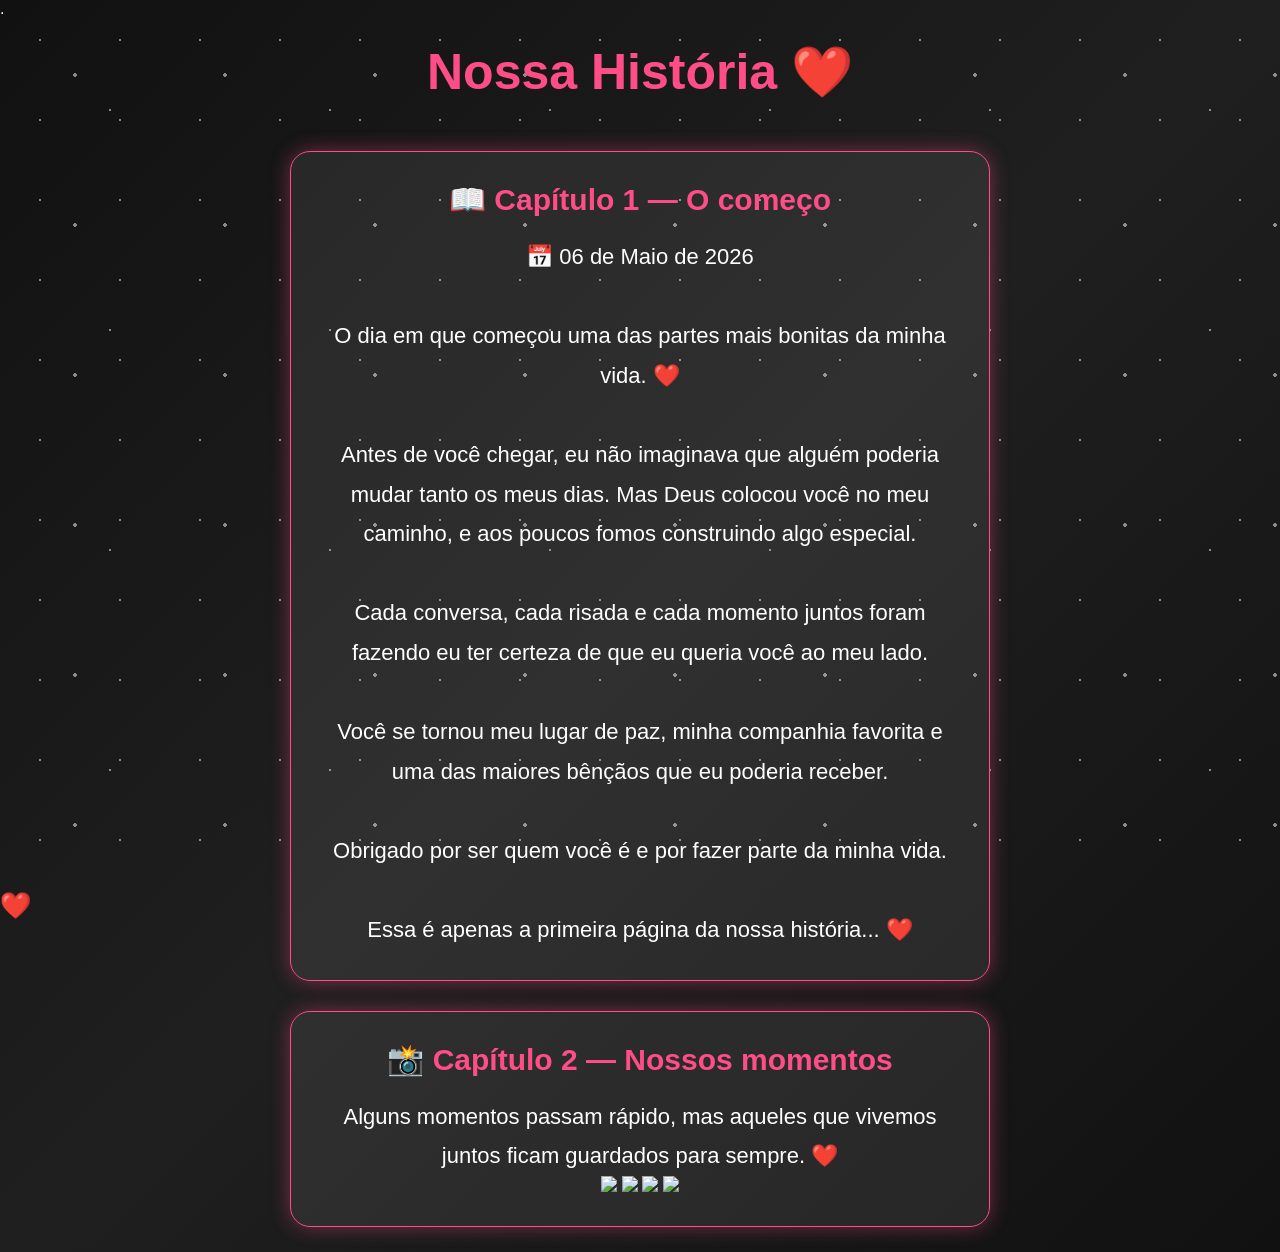
==== historia.html @ f8cdc8a0 "Update historia.html" ====
.<!DOCTYPE html>
<html lang="pt-BR">

<head>
<meta charset="UTF-8">
<meta name="viewport" content="width=device-width, initial-scale=1.0">

<title>Nossa História ❤️</title>

<link rel="stylesheet" href="style.css">
</head>


<body>

<div class="stars"></div>

<div class="coracao">❤️</div>
<div class="coracao">❤️</div>
<div class="coracao">❤️</div>


<div class="hero">

<h1>Nossa História ❤️</h1>


<div class="capitulo">

<h2>📖 Capítulo 1 — O começo</h2>


<p>

📅 06 de Maio de 2026

<br><br>

O dia em que começou uma das partes mais bonitas da minha vida. ❤️

<br><br>

Antes de você chegar, eu não imaginava que alguém poderia mudar tanto os meus dias.

Mas Deus colocou você no meu caminho, e aos poucos fomos construindo algo especial.

<br><br>

Cada conversa, cada risada e cada momento juntos foram fazendo eu ter certeza de que eu queria você ao meu lado.

<br><br>

Você se tornou meu lugar de paz, minha companhia favorita e uma das maiores bênçãos que eu poderia receber.

<br><br>

Obrigado por ser quem você é e por fazer parte da minha vida.

<br><br>

Essa é apenas a primeira página da nossa história...

❤️

</p>


</div>
<div class="capitulo">

<h2>📸 Capítulo 2 — Nossos momentos</h2>

<p>
Alguns momentos passam rápido, mas aqueles que vivemos juntos ficam guardados para sempre. ❤️
</p>
  <div class="fotos">

<img src="fotos/foto1.jpg">
<img src="fotos/foto2.jpg">
<img src="fotos/foto3.jpg">
<img src="fotos/foto4.jpg">

  </div>

</div>

</div>


</body>

</html>
---- style.css ----
*{
    margin:0;
    padding:0;
    box-sizing:border-box;
}

body{
    background:linear-gradient(135deg,#111,#1f1f1f,#111);
    color:white;
    font-family:Arial,sans-serif;
}

.hero{
    min-height:100vh;
    display:flex;
    flex-direction:column;
    justify-content:center;
    align-items:center;
    text-align:center;
    padding:25px;
}

h1{
    font-size:50px;
    color:#ff4d88;
    margin-bottom:20px;
}

p{
    font-size:22px;
    line-height:1.8;
    max-width:700px;
}

button{
    margin-top:40px;
    padding:18px 40px;
    border:none;
    border-radius:50px;
    background:#ff4d88;
    color:white;
    font-size:20px;
    cursor:pointer;
    transition:.3s;
}

button:hover{
    transform:scale(1.05);
    background:#ff6699;
}
.hero{
    animation: aparecer 2s;
}

@keyframes aparecer{
    from{
        opacity:0;
        transform:translateY(40px);
    }

    to{
        opacity:1;
        transform:translateY(0);
    }
}

button:hover{
    box-shadow:0 0 25px #ff4d88;
}
.stars{
    position:fixed;
    top:0;
    left:0;
    width:100%;
    height:100%;
    background-image:
    radial-gradient(white 1px,transparent 1px),
    radial-gradient(white 2px,transparent 2px),
    radial-gradient(white 1px,transparent 1px);

    background-size:80px 80px,
                    150px 150px,
                    220px 220px;

    opacity:.5;

    z-index:-1;
}
button{
    animation: pulsar 2s infinite;
}

@keyframes pulsar{

    0%{
        transform:scale(1);
        box-shadow:0 0 10px #ff4d88;
    }

    50%{
        transform:scale(1.08);
        box-shadow:0 0 30px #ff4d88;
    }

    100%{
        transform:scale(1);
        box-shadow:0 0 10px #ff4d88;
    }

}
.heart{
    position:fixed;
    bottom:-20px;
    color:#ff4d88;
    font-size:20px;
    animation: subir 8s linear infinite;
    z-index:-1;
}

@keyframes subir{
    0%{
        transform:translateY(0);
        opacity:0;
    }

    20%{
        opacity:1;
    }

    100%{
        transform:translateY(-110vh);
        opacity:0;
    }
}
.coracao{
    position:fixed;
    bottom:-20px;
    color:#ff4d88;
    font-size:25px;
    animation:subirCoracao 8s linear infinite;
    z-index:-1;
}

.coracao:nth-child(2){
    left:20%;
    animation-delay:2s;
}

.coracao:nth-child(3){
    left:50%;
    animation-delay:4s;
}

.coracao:nth-child(4){
    left:80%;
    animation-delay:6s;
}

@keyframes subirCoracao{
    0%{
        transform:translateY(0) scale(1);
        opacity:0;
    }

    20%{
        opacity:1;
    }

    100%{
        transform:translateY(-110vh) scale(1.5);
        opacity:0;
    }
}
.capitulo{
    background:rgba(255,255,255,0.08);
    border:1px solid #ff4d88;
    border-radius:20px;
    padding:30px;
    max-width:700px;
    margin-top:30px;
    box-shadow:0 0 20px rgba(255,77,136,0.4);
}

.capitulo h2{
    color:#ff4d88;
    margin-bottom:20px;
    font-size:30px;
}
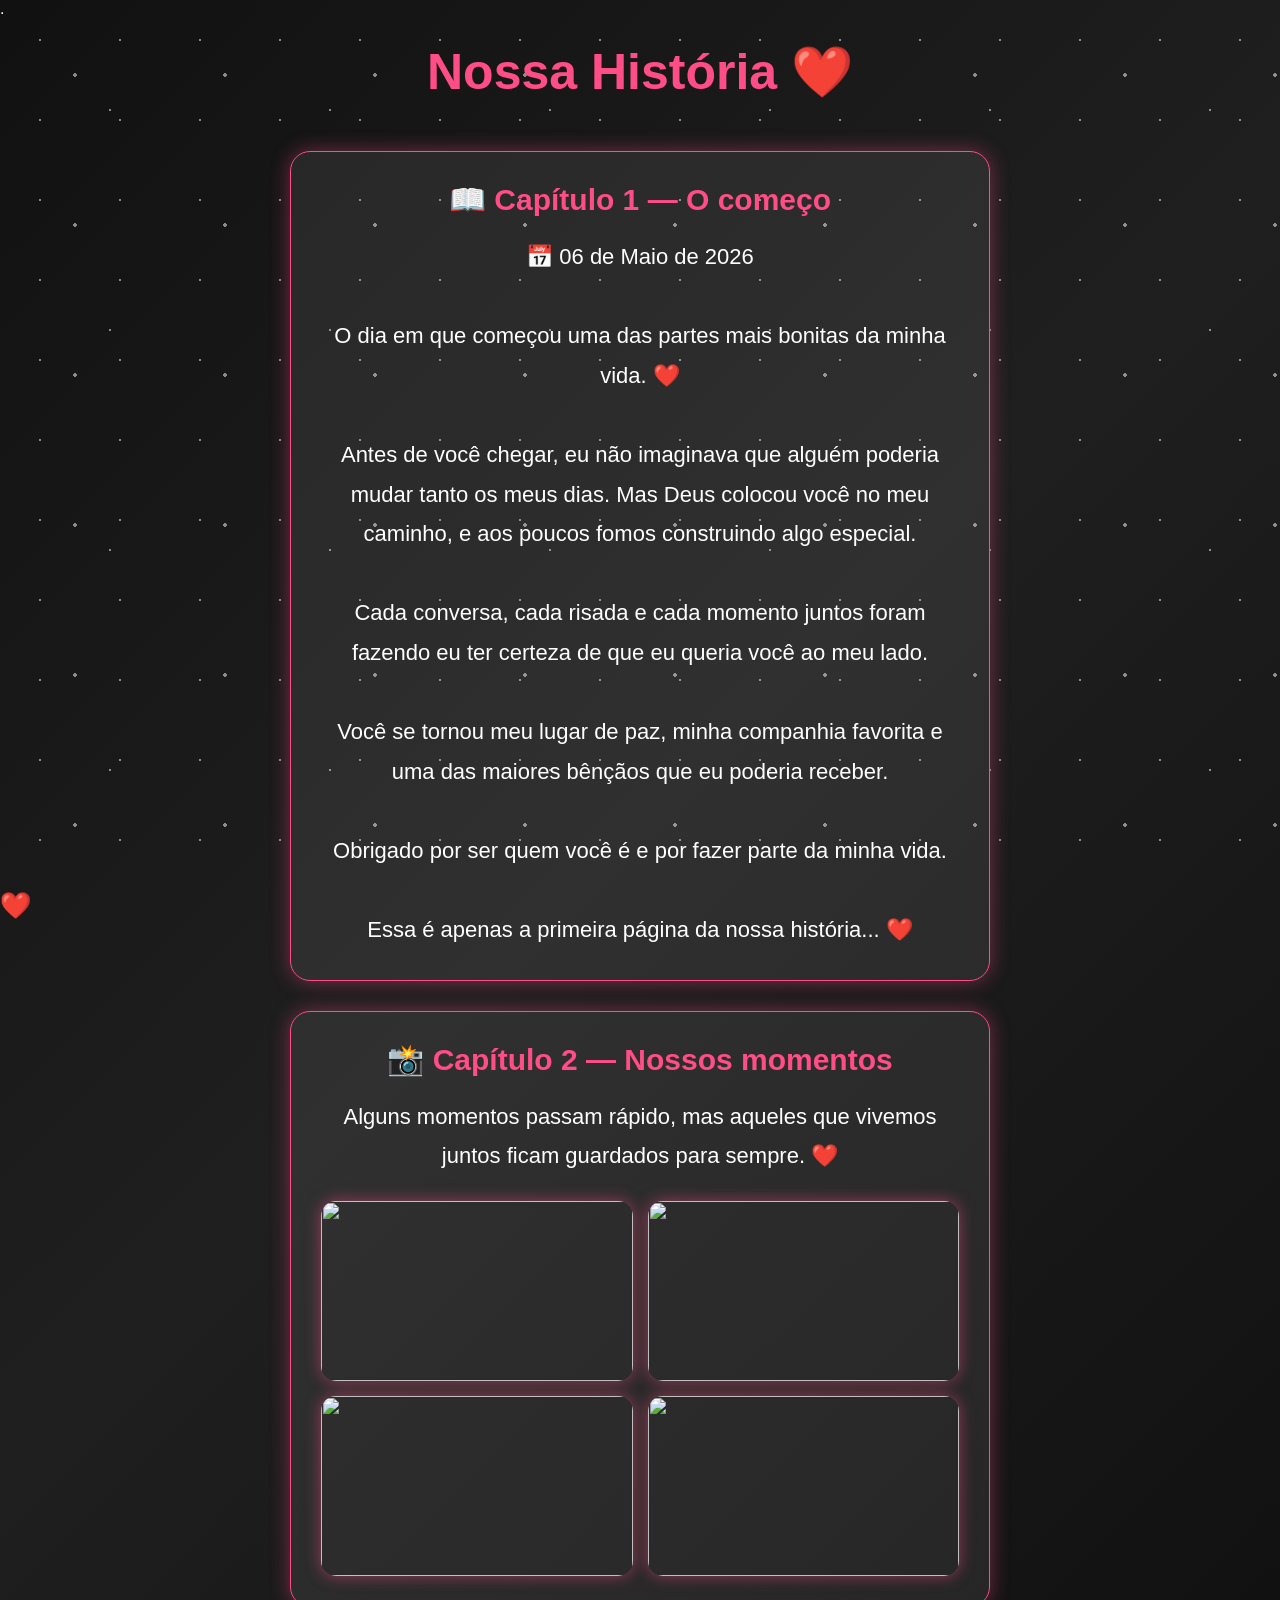
==== commit e6e8b502: "Update historia.html" ====
--- a/historia.html
+++ b/historia.html
@@ -74,11 +74,11 @@
 Alguns momentos passam rápido, mas aqueles que vivemos juntos ficam guardados para sempre. ❤️
 </p>
   <div class="fotos">
+<img src="./fotos/foto1.jpg">
+<img src="./fotos/foto2.jpg">
+<img src="./fotos/foto3.jpg">
+<img src="./fotos/foto4.jpg">
 
-<img src="fotos/foto1.jpg">
-<img src="fotos/foto2.jpg">
-<img src="fotos/foto3.jpg">
-<img src="fotos/foto4.jpg">
 
   </div>
 
--- a/style.css
+++ b/style.css
@@ -186,3 +186,17 @@
     margin-bottom:20px;
     font-size:30px;
 }
+.fotos{
+    display:grid;
+    grid-template-columns:repeat(2, 1fr);
+    gap:15px;
+    margin-top:25px;
+}
+
+.fotos img{
+    width:100%;
+    height:180px;
+    object-fit:cover;
+    border-radius:15px;
+    box-shadow:0 0 15px rgba(255,77,136,0.5);
+}
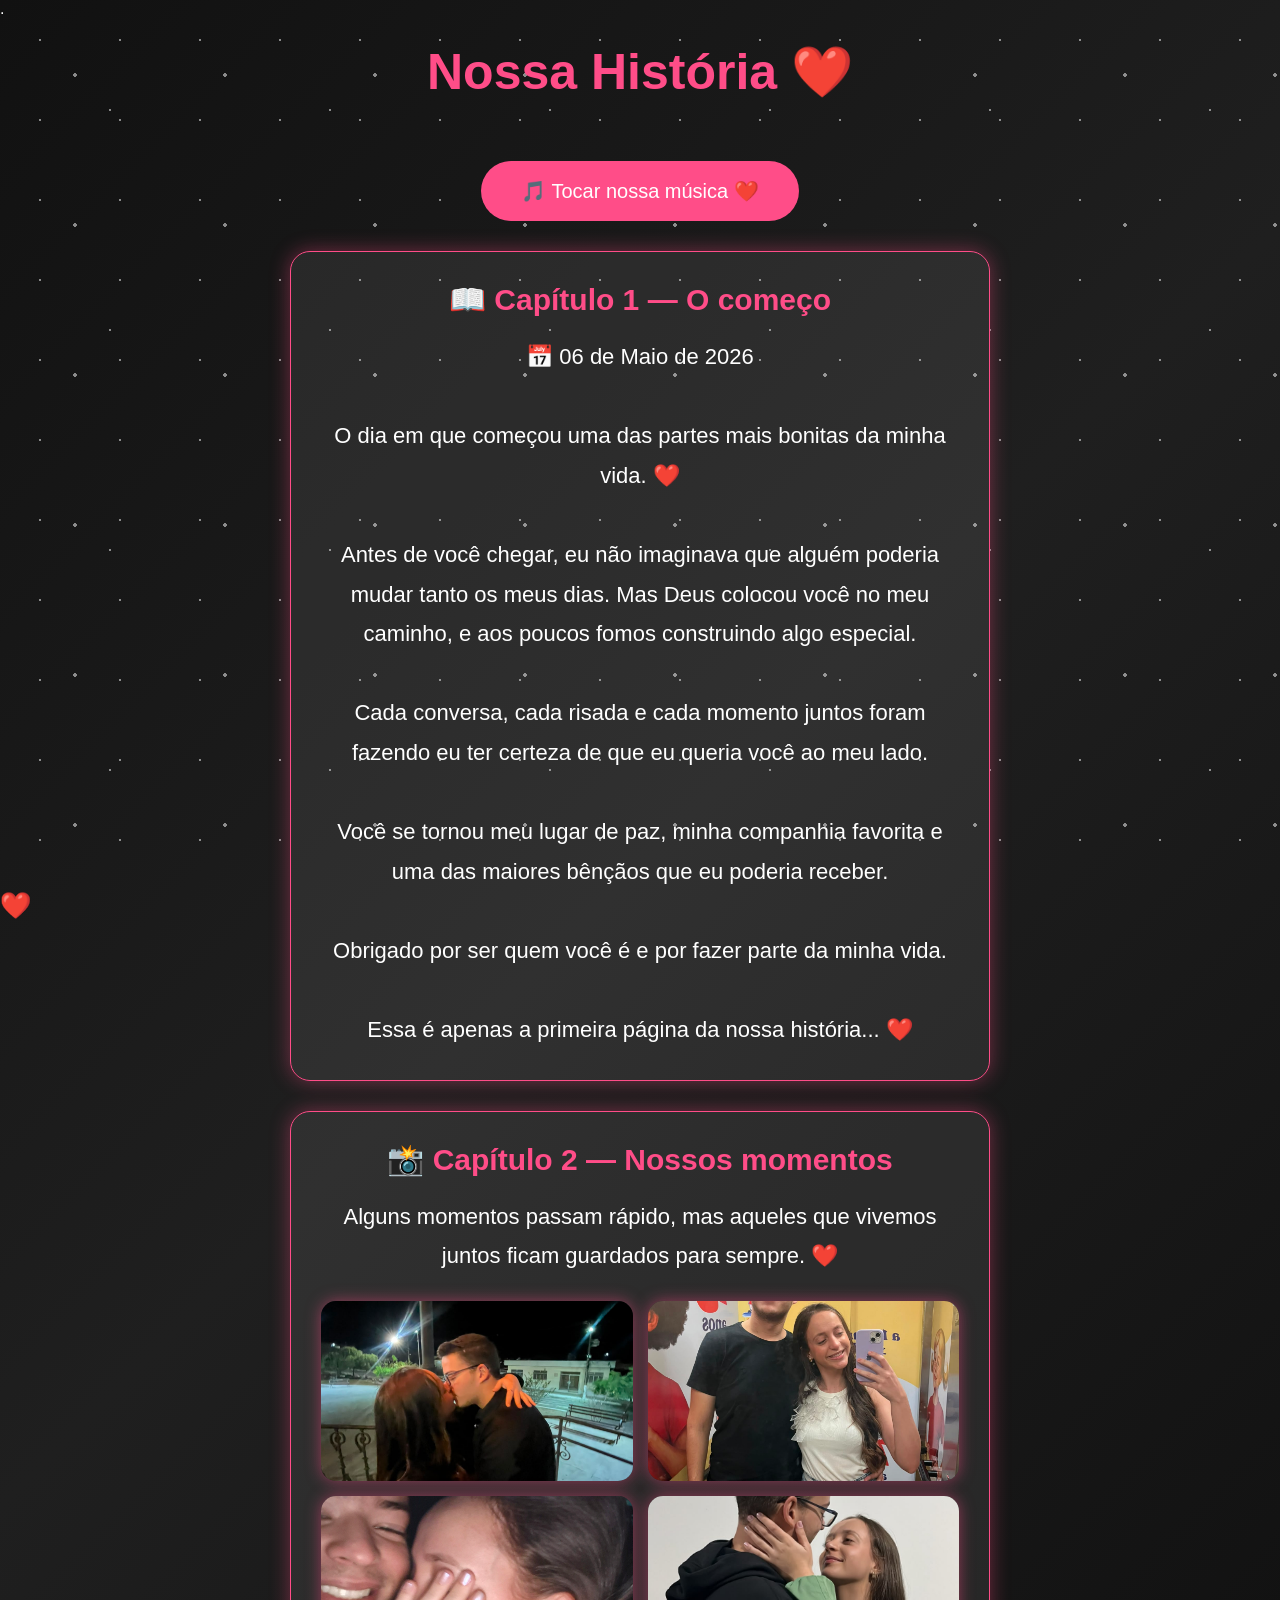
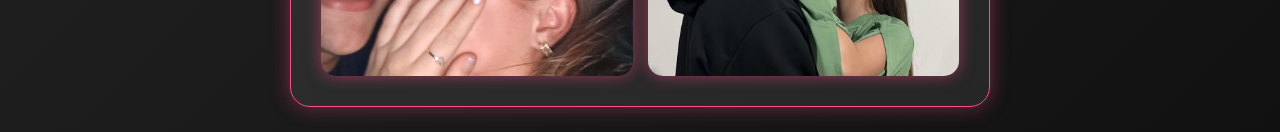
==== commit 789953c1: "Update historia.html" ====
--- a/historia.html
+++ b/historia.html
@@ -23,7 +23,13 @@
 <div class="hero">
 
 <h1>Nossa História ❤️</h1>
+<audio id="musica" loop>
+    <source src="musica/nossa-musica.mp3" type="audio/mpeg">
+</audio>
 
+<button onclick="tocarMusica()">
+🎵 Tocar nossa música ❤️
+</button>
 
 <div class="capitulo">
 
--- a/style.css
+++ b/style.css
@@ -200,3 +200,26 @@
     border-radius:15px;
     box-shadow:0 0 15px rgba(255,77,136,0.5);
 }
+.fotos img{
+    animation: aparecerFoto 1.5s ease;
+}
+
+@keyframes aparecerFoto{
+    from{
+        opacity:0;
+        transform:translateY(30px) scale(0.9);
+    }
+
+    to{
+        opacity:1;
+        transform:translateY(0) scale(1);
+    }
+}
+.fotos img{
+    transition:0.3s ease;
+    cursor:pointer;
+}
+
+.fotos img:hover{
+    transform:scale(1.08);
+}
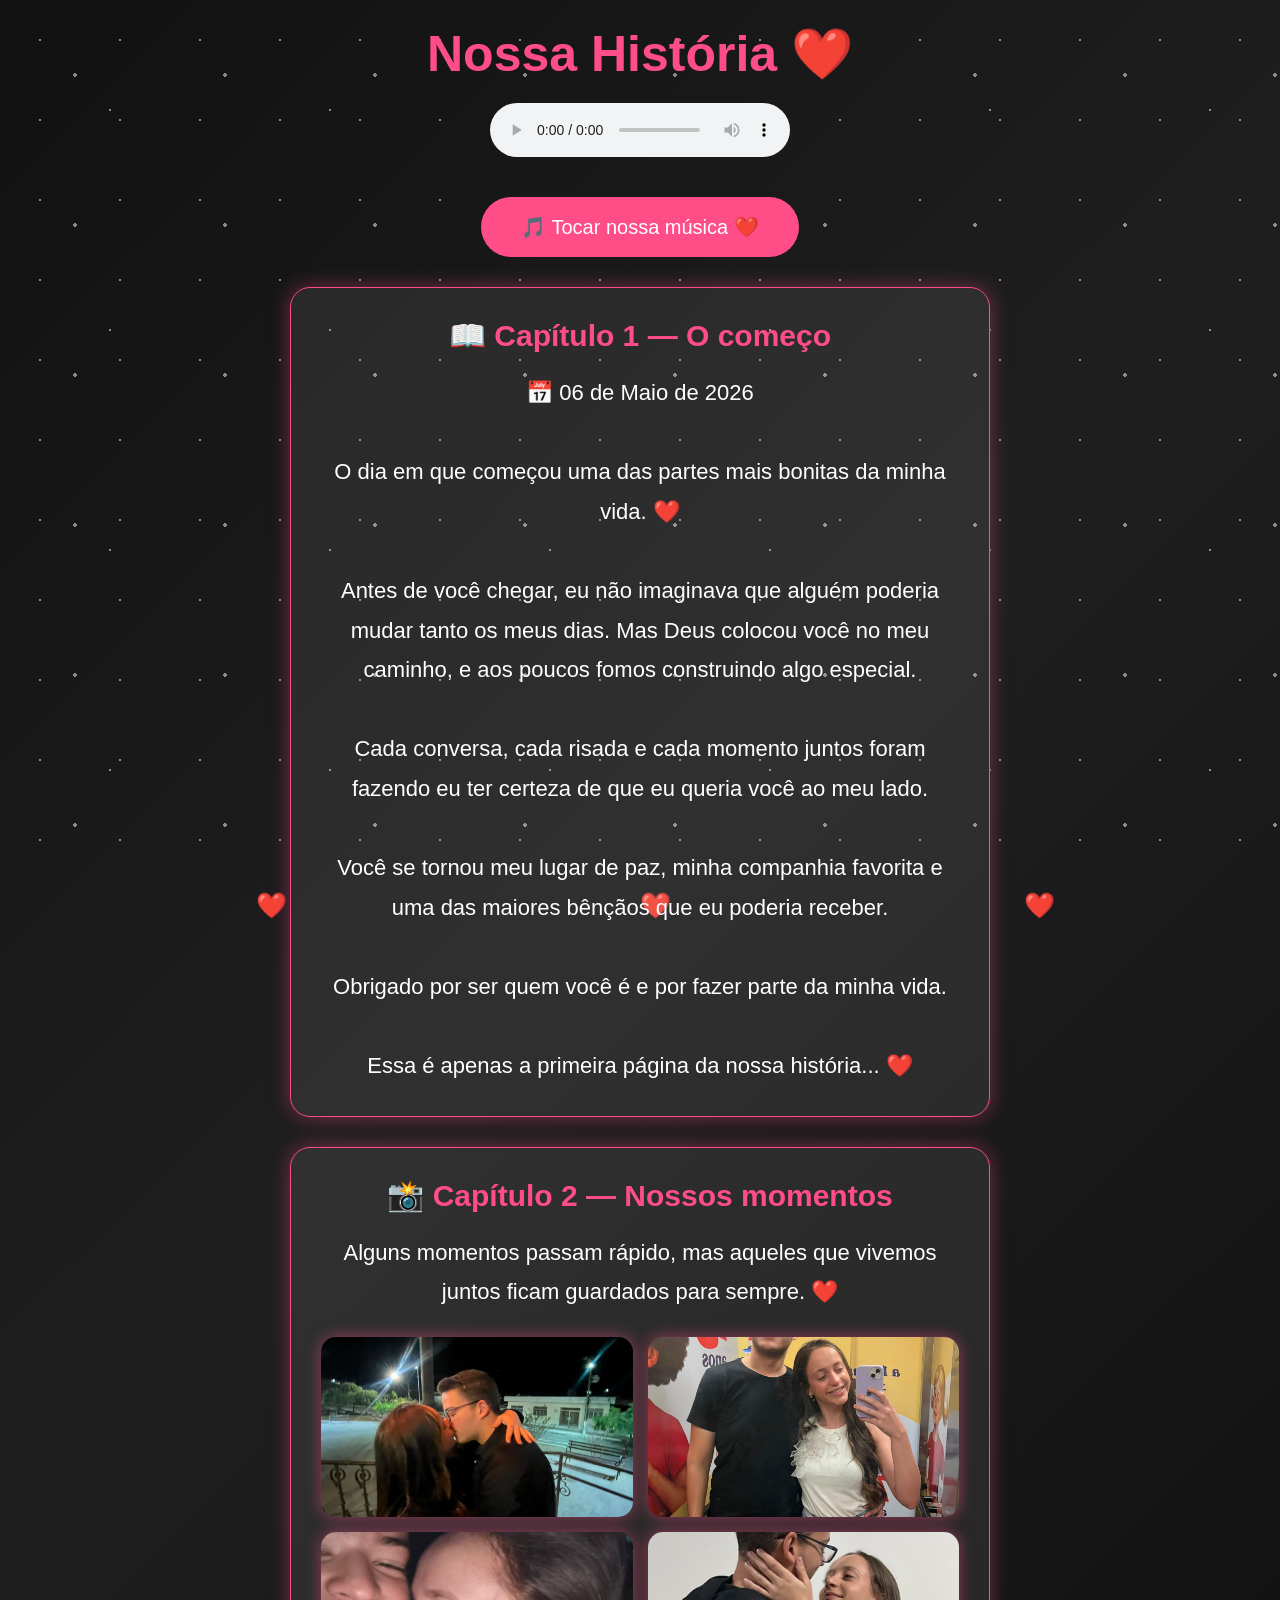
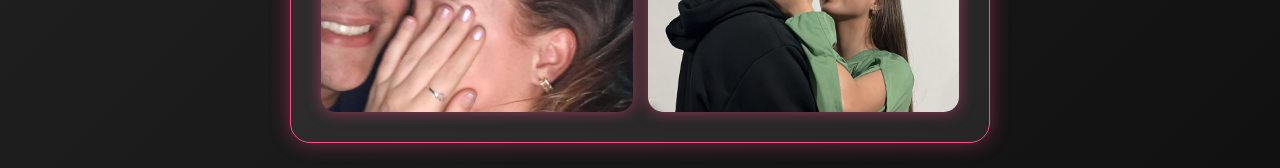
==== commit 4cd6c2a8: "Update historia.html" ====
--- a/historia.html
+++ b/historia.html
@@ -1,4 +1,4 @@
-.<!DOCTYPE html>
+<!DOCTYPE html>
 <html lang="pt-BR">
 
 <head>
@@ -10,7 +10,6 @@
 <link rel="stylesheet" href="style.css">
 </head>
 
-
 <body>
 
 <div class="stars"></div>
@@ -19,11 +18,11 @@
 <div class="coracao">❤️</div>
 <div class="coracao">❤️</div>
 
-
 <div class="hero">
 
 <h1>Nossa História ❤️</h1>
-<audio id="musica" loop>
+
+<audio id="musica" controls loop>
     <source src="musica/nossa-musica.mp3" type="audio/mpeg">
 </audio>
 
@@ -34,7 +33,6 @@
 <div class="capitulo">
 
 <h2>📖 Capítulo 1 — O começo</h2>
-
 
 <p>
 
@@ -70,8 +68,9 @@
 
 </p>
 
+</div>
 
-</div>
+
 <div class="capitulo">
 
 <h2>📸 Capítulo 2 — Nossos momentos</h2>
@@ -79,19 +78,21 @@
 <p>
 Alguns momentos passam rápido, mas aqueles que vivemos juntos ficam guardados para sempre. ❤️
 </p>
-  <div class="fotos">
+
+<div class="fotos">
+
 <img src="./fotos/foto1.jpg">
 <img src="./fotos/foto2.jpg">
 <img src="./fotos/foto3.jpg">
 <img src="./fotos/foto4.jpg">
 
-
-  </div>
+</div>
 
 </div>
 
 </div>
 
+<script src="script.js"></script>
 
 </body>
 
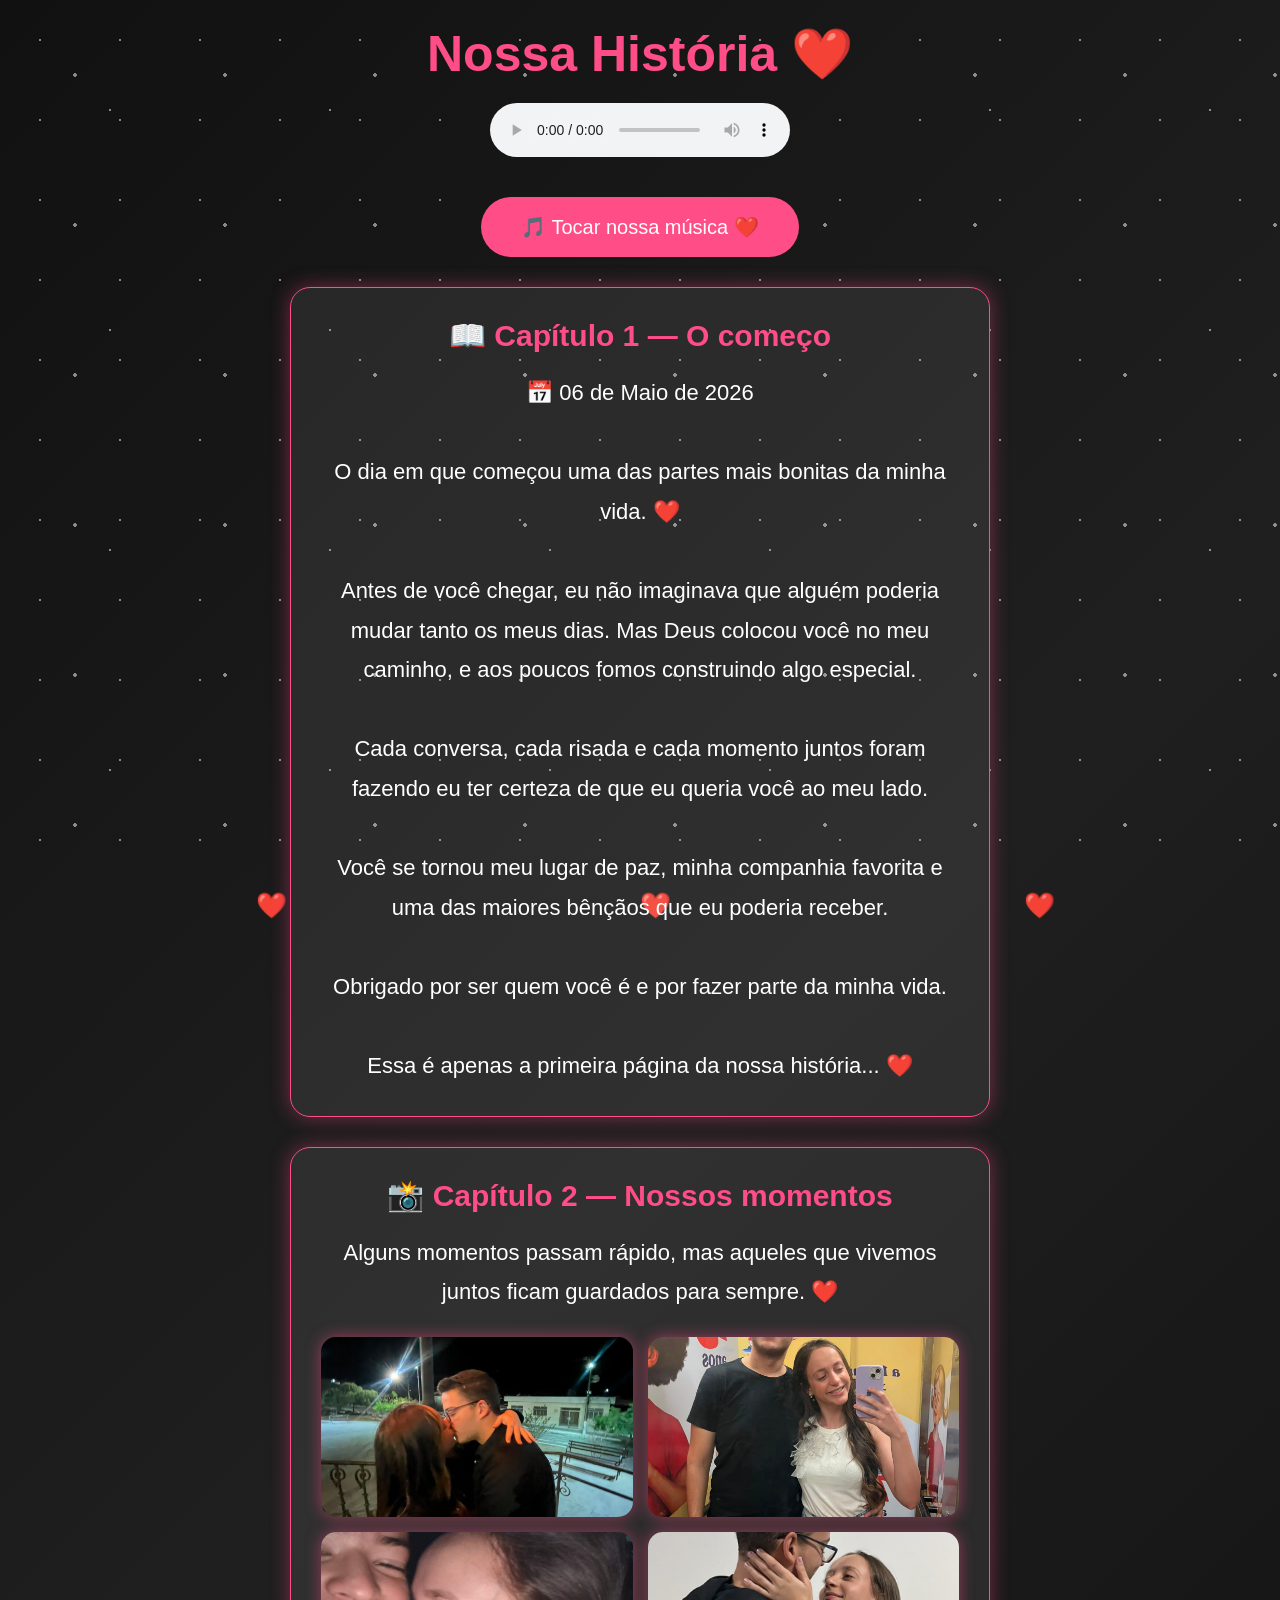
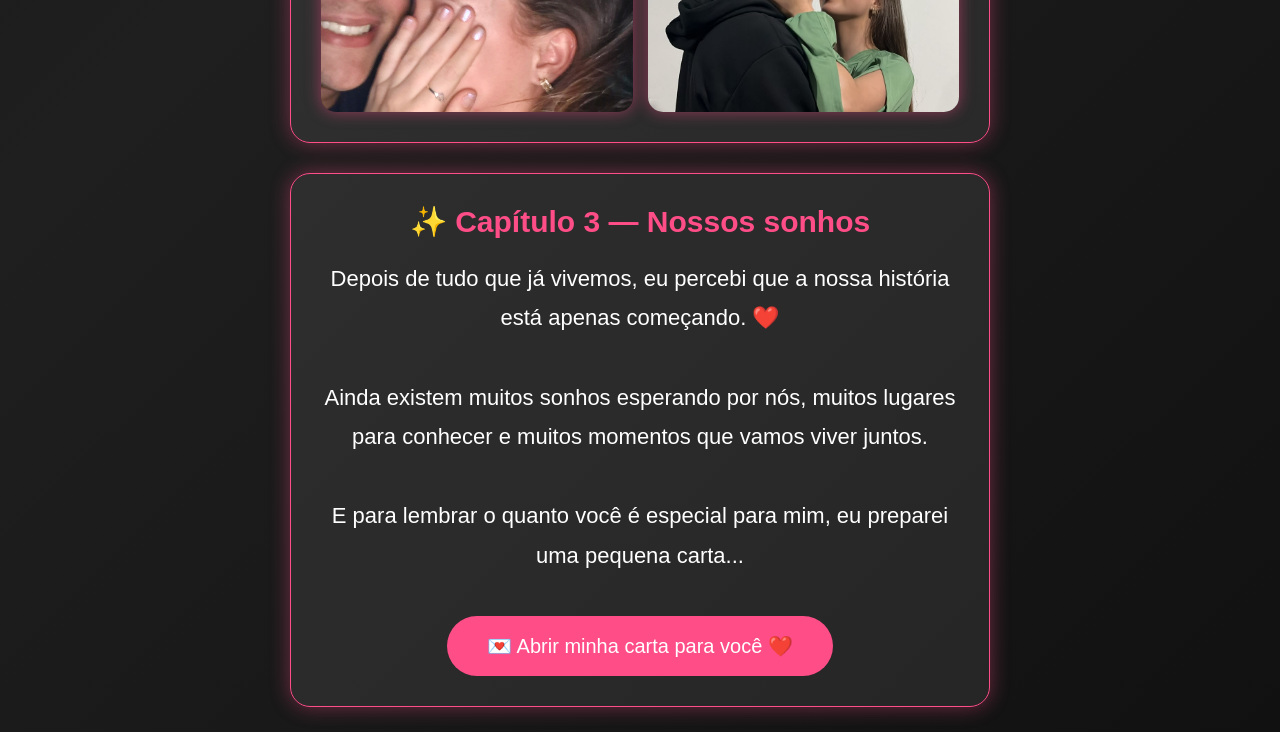
==== commit 8873a6e6: "Update historia.html" ====
--- a/historia.html
+++ b/historia.html
@@ -22,13 +22,14 @@
 
 <h1>Nossa História ❤️</h1>
 
-<audio id="musica" controls loop>
-    <source src="musica/nossa-musica.mp3" type="audio/mpeg">
+<audio id="musica" controls loop preload="auto">
+    <source src="./musica/nossa-musica.mp3" type="audio/mpeg">
 </audio>
 
 <button onclick="tocarMusica()">
 🎵 Tocar nossa música ❤️
 </button>
+
 
 <div class="capitulo">
 
@@ -90,6 +91,70 @@
 
 </div>
 
+
+<div class="capitulo">
+
+<h2>✨ Capítulo 3 — Nossos sonhos</h2>
+
+<p>
+
+Depois de tudo que já vivemos, eu percebi que a nossa história está apenas começando. ❤️
+
+<br><br>
+
+Ainda existem muitos sonhos esperando por nós, muitos lugares para conhecer e muitos momentos que vamos viver juntos.
+
+<br><br>
+
+E para lembrar o quanto você é especial para mim, eu preparei uma pequena carta...
+
+</p>
+
+
+<button onclick="abrirCarta()">
+💌 Abrir minha carta para você ❤️
+</button>
+
+
+<div id="carta" style="display:none;">
+
+<p>
+
+Luana ❤️
+
+<br><br>
+
+Eu queria que você soubesse o quanto você se tornou especial para mim.
+
+<br><br>
+
+Desde que você entrou na minha vida, meus dias ficaram mais felizes. Cada conversa, cada sorriso e cada momento ao seu lado fazem eu agradecer a Deus por ter colocado você no meu caminho.
+
+<br><br>
+
+Obrigado por fazer parte da minha história e por me permitir construir momentos tão especiais com você.
+
+<br><br>
+
+Eu espero que essa seja apenas a primeira de muitas páginas que ainda vamos escrever juntos.
+
+<br><br>
+
+Que Deus continue abençoando nossos caminhos.
+
+<br><br>
+
+Com carinho,
+<br>
+João Gabriel ❤️
+
+</p>
+
+</div>
+
+</div>
+
+
 </div>
 
 <script src="script.js"></script>
